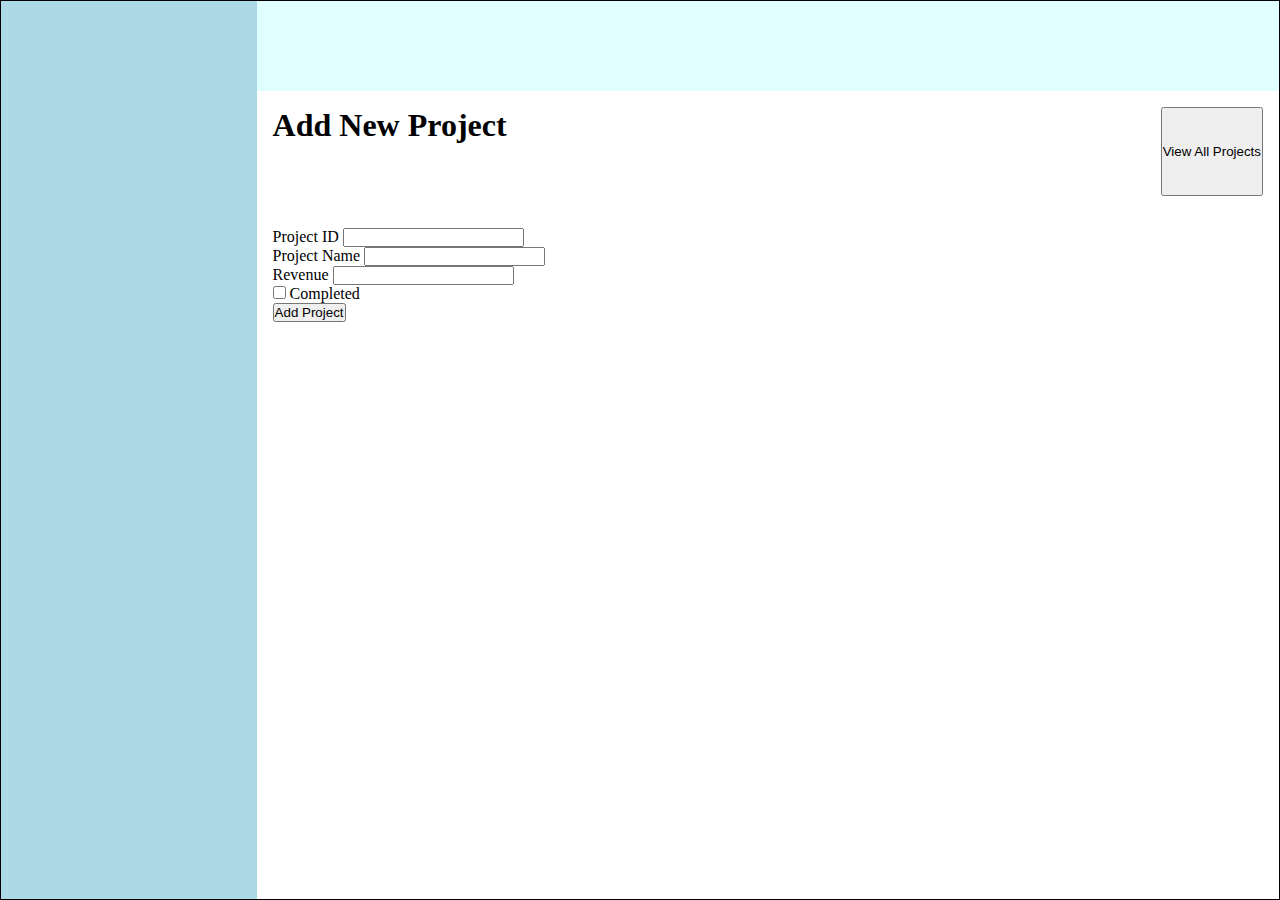
==== add.html @ 1afdde51 "updated add project page html" ====
<!DOCTYPE html>
<html lang="en">

<head>
    <meta charset="UTF-8" />
    <meta name="viewport" content="width=device-width, initial-scale=1.0" />
    <title>Add New Projet</title>
    <link rel="stylesheet" href="style.css" />
    <link href="https://cdn.jsdelivr.net/npm/bootstrap@5.3.2/dist/css/bootstrap.min.css" rel="stylesheet"
        integrity="sha384-T3c6CoIi6uLrA9TneNEoa7RxnatzjcDSCmG1MXxSR1GAsXEV/Dwwykc2MPK8M2HN" crossorigin="anonymous" />
    <link href="https://cdnjs.cloudflare.com/ajax/libs/font-awesome/6.0.0/css/all.min.css" rel="stylesheet" />
</head>

<body class="dash-container">
    <div class="dash-sidebar"></div>
    <div class="dash-main-area">
        <div class="dash-top-bar"></div>
        <div class="dash-content-area">
            <div class="dash-content-area-header">
                <h1>Add New Project</h1>
                <button class="btn btn-primary" id="backToProjectListBtn">
                    View All Projects
                </button>
            </div>
            <div class="dash-content-area-content">
                <div class="modal-body">
                    <form>
                        <div class="mb-3">
                            <label for="projectId" class="form-label">Project ID</label>
                            <input type="text" class="form-control" id="projectId" required />
                        </div>
                        <div class="mb-3">
                            <label for="projectName" class="form-label">Project Name</label>
                            <input type="text" class="form-control" id="projectName" required />
                        </div>
                        <div class="mb-3">
                            <label for="revenue" class="form-label">Revenue</label>
                            <input type="number" class="form-control" id="revenue" required />
                        </div>
                        <div class="mb-3 form-check">
                            <input type="checkbox" class="form-check-input" id="isCompleted" />
                            <label class="form-check-label" for="isCompleted">Completed</label>
                        </div>
                        <button type="submit" class="btn btn-primary">Add Project</button>
                    </form>
                </div>
            </div>
        </div>
    </div>

    <script src="add-script.js" type="module"></script>
</body>

</html>
---- style.css ----
* {
  margin: 0;
  padding: 0;
  box-sizing: border-box;
}

.dash-container {
  display: grid;
  grid-template-columns: 20% 80%;
  grid-template-rows: 100%;
  gap: 0px 0px;
  grid-auto-flow: row;
  grid-template-areas: "sidebar main-area";
  border: 1px solid black;
  height: 100vh;
}

.dash-sidebar {
  grid-area: sidebar;
  background-color: lightblue;
}

.dash-main-area {
  display: grid;
  grid-template-columns: 100%;
  grid-template-rows: 10% 90%;
  gap: 0px 0px;
  grid-auto-flow: row;
  grid-template-areas:
    "top-bar"
    "content-area";
  grid-area: main-area;
}

.dash-top-bar {
  grid-area: top-bar;
  background-color: lightcyan;
}

.dash-content-area {
  display: grid;
  grid-template-columns: 100%;
  grid-template-rows: 15% 85%;
  gap: 0px 0px;
  grid-auto-flow: row;
  grid-template-areas:
    "content-area-header"
    "content-area-content";
  grid-area: content-area;
}

.dash-content-area-header {
  grid-area: content-area-header;
  display: flex;
  justify-content: space-between;
  padding: 1rem;
}

.dash-content-area-content {
  grid-area: content-area-content;
  padding: 1rem;
  overflow-y: auto; /* Add a vertical scrollbar when content exceeds the maximum height */
}

#backToDashBtn{
  height: 50px;
}
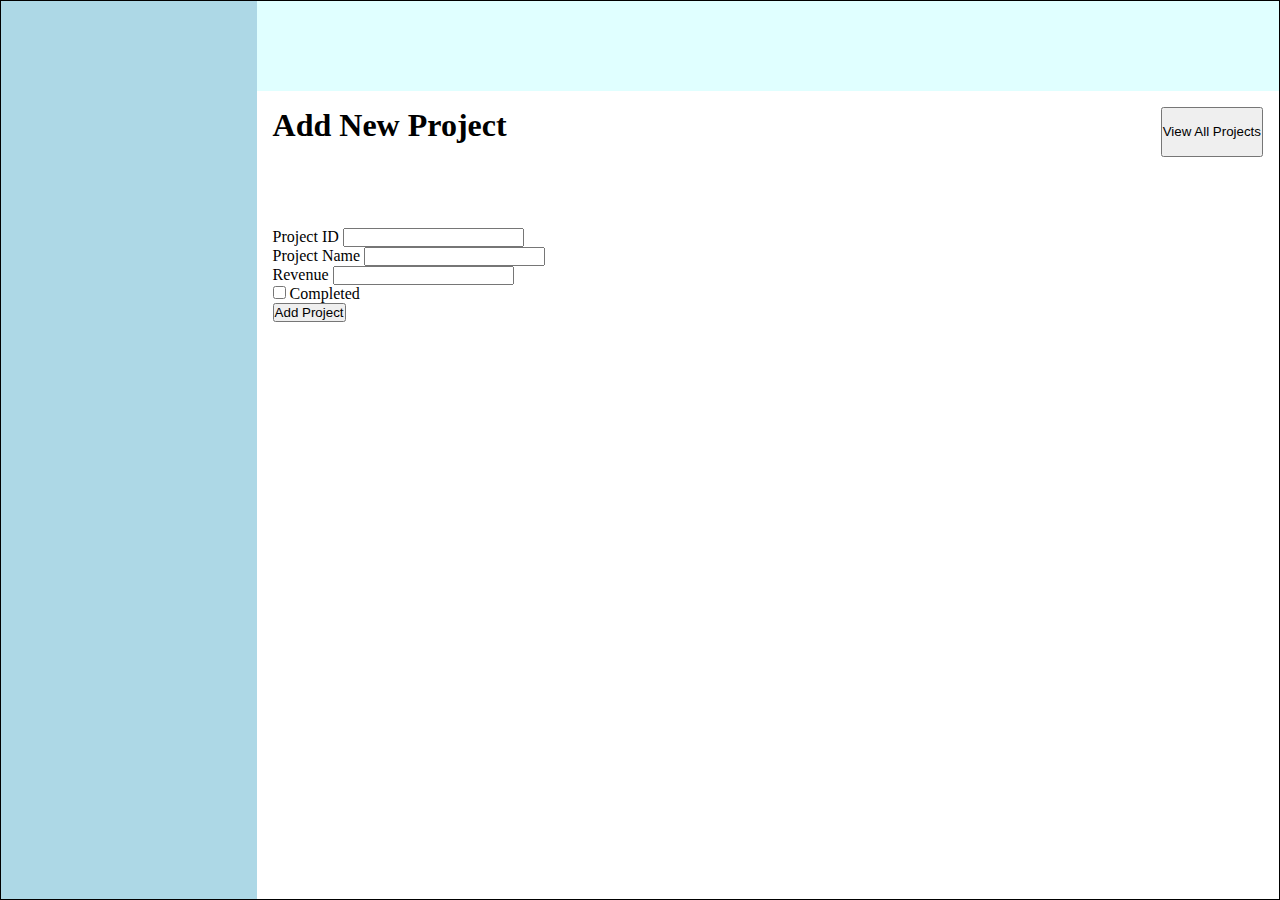
==== commit 5976acf1: "styling additions" ====
--- a/add.html
+++ b/add.html
@@ -18,7 +18,7 @@
         <div class="dash-content-area">
             <div class="dash-content-area-header">
                 <h1>Add New Project</h1>
-                <button class="btn btn-primary" id="backToProjectListBtn">
+                <button class="btn btn-dark" id="backToProjectListBtn">
                     View All Projects
                 </button>
             </div>
@@ -41,7 +41,7 @@
                             <input type="checkbox" class="form-check-input" id="isCompleted" />
                             <label class="form-check-label" for="isCompleted">Completed</label>
                         </div>
-                        <button type="submit" class="btn btn-primary">Add Project</button>
+                        <button type="submit" class="btn btn-dark">Add Project</button>
                     </form>
                 </div>
             </div>
--- a/style.css
+++ b/style.css
@@ -1,3 +1,5 @@
+/* RESERT */
+
 * {
   margin: 0;
   padding: 0;
@@ -59,9 +61,9 @@
 .dash-content-area-content {
   grid-area: content-area-content;
   padding: 1rem;
-  overflow-y: auto; /* Add a vertical scrollbar when content exceeds the maximum height */
+  overflow-y: auto; 
 }
 
-#backToDashBtn{
+#backToDashBtn , #backToProjectListBtn{
   height: 50px;
 }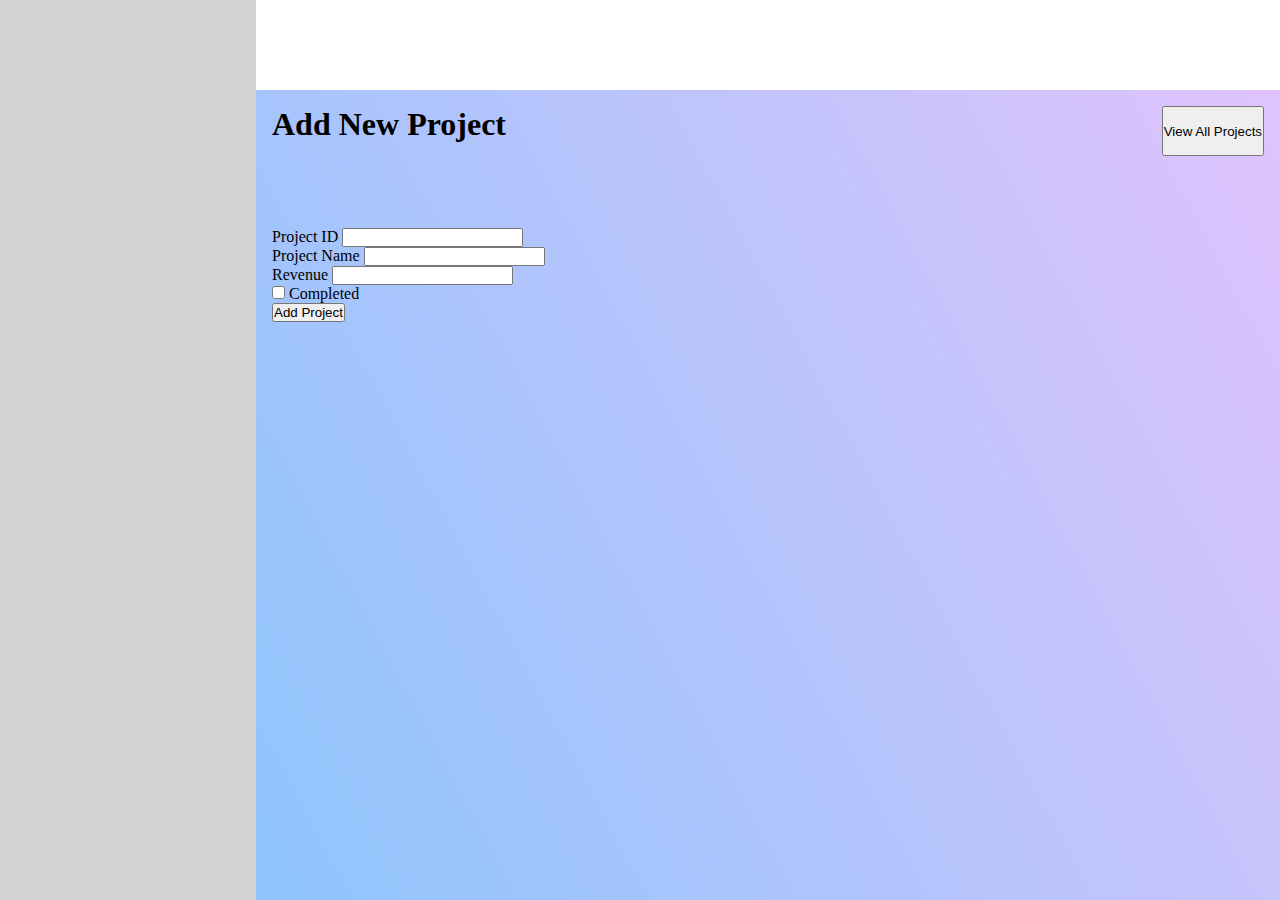
==== commit f58fed66: "separted layout related styles into separete css" ====
--- a/add.html
+++ b/add.html
@@ -6,6 +6,7 @@
     <meta name="viewport" content="width=device-width, initial-scale=1.0" />
     <title>Add New Projet</title>
     <link rel="stylesheet" href="style.css" />
+    <link rel="stylesheet" href="layout-style.css" />   <!-- layout-style.css contains only grid/flex related styles -->
     <link href="https://cdn.jsdelivr.net/npm/bootstrap@5.3.2/dist/css/bootstrap.min.css" rel="stylesheet"
         integrity="sha384-T3c6CoIi6uLrA9TneNEoa7RxnatzjcDSCmG1MXxSR1GAsXEV/Dwwykc2MPK8M2HN" crossorigin="anonymous" />
     <link href="https://cdnjs.cloudflare.com/ajax/libs/font-awesome/6.0.0/css/all.min.css" rel="stylesheet" />
@@ -23,26 +24,28 @@
                 </button>
             </div>
             <div class="dash-content-area-content">
-                <div class="modal-body">
-                    <form>
-                        <div class="mb-3">
-                            <label for="projectId" class="form-label">Project ID</label>
-                            <input type="text" class="form-control" id="projectId" required />
-                        </div>
-                        <div class="mb-3">
-                            <label for="projectName" class="form-label">Project Name</label>
-                            <input type="text" class="form-control" id="projectName" required />
-                        </div>
-                        <div class="mb-3">
-                            <label for="revenue" class="form-label">Revenue</label>
-                            <input type="number" class="form-control" id="revenue" required />
-                        </div>
-                        <div class="mb-3 form-check">
-                            <input type="checkbox" class="form-check-input" id="isCompleted" />
-                            <label class="form-check-label" for="isCompleted">Completed</label>
-                        </div>
-                        <button type="submit" class="btn btn-dark">Add Project</button>
-                    </form>
+                <div class="card">
+                    <div class="card-body">
+                        <form>
+                            <div class="mb-3">
+                                <label for="projectId" class="form-label">Project ID</label>
+                                <input type="text" class="form-control" id="projectId" required />
+                            </div>
+                            <div class="mb-3">
+                                <label for="projectName" class="form-label">Project Name</label>
+                                <input type="text" class="form-control" id="projectName" required />
+                            </div>
+                            <div class="mb-3">
+                                <label for="revenue" class="form-label">Revenue</label>
+                                <input type="number" class="form-control" id="revenue" required />
+                            </div>
+                            <div class="mb-3 form-check">
+                                <input type="checkbox" class="form-check-input" id="isCompleted" />
+                                <label class="form-check-label" for="isCompleted">Completed</label>
+                            </div>
+                            <button type="submit" class="btn btn-dark">Add Project</button>
+                        </form>
+                    </div>
                 </div>
             </div>
         </div>
--- a/style.css
+++ b/style.css
@@ -7,63 +7,61 @@
 }
 
 .dash-container {
-  display: grid;
-  grid-template-columns: 20% 80%;
-  grid-template-rows: 100%;
-  gap: 0px 0px;
-  grid-auto-flow: row;
-  grid-template-areas: "sidebar main-area";
-  border: 1px solid black;
   height: 100vh;
 }
 
 .dash-sidebar {
-  grid-area: sidebar;
-  background-color: lightblue;
-}
-
-.dash-main-area {
-  display: grid;
-  grid-template-columns: 100%;
-  grid-template-rows: 10% 90%;
-  gap: 0px 0px;
-  grid-auto-flow: row;
-  grid-template-areas:
-    "top-bar"
-    "content-area";
-  grid-area: main-area;
-}
-
-.dash-top-bar {
-  grid-area: top-bar;
-  background-color: lightcyan;
+  background-color: lightgray;
 }
 
 .dash-content-area {
-  display: grid;
-  grid-template-columns: 100%;
-  grid-template-rows: 15% 85%;
-  gap: 0px 0px;
-  grid-auto-flow: row;
-  grid-template-areas:
-    "content-area-header"
-    "content-area-content";
-  grid-area: content-area;
+  background-color: #8ec5fc;
+  background-image: linear-gradient(62deg, #8ec5fc 0%, #e0c3fc 100%);
 }
 
 .dash-content-area-header {
-  grid-area: content-area-header;
-  display: flex;
-  justify-content: space-between;
   padding: 1rem;
 }
 
 .dash-content-area-content {
-  grid-area: content-area-content;
   padding: 1rem;
-  overflow-y: auto; 
 }
 
-#backToDashBtn , #backToProjectListBtn{
+#backToDashBtn,
+#backToProjectListBtn {
   height: 50px;
-}+}
+
+.widget-row {
+  height: 20em;
+  padding: 1em;
+}
+
+.sample-card {
+  width: 100%;
+  background-color: #ffffff;
+  background-image: linear-gradient(62deg, #ffffff 0%, #f0f0f0 100%);
+}
+
+.widget {
+  height: 100%;
+  width: 100%;
+  border-radius: 1em;
+  padding: 1em;
+  background-color: #ffff;
+}
+
+.widget-header {
+  padding: 1em;
+}
+
+.widget-area {
+  padding: 1em;
+  gap: 1em;
+}
+
+.project-table-background {
+  border-radius: 1em !important;
+  background-color: white;
+  padding: 1em;
+}
--- a/layout-style.css
+++ b/layout-style.css
@@ -0,0 +1,87 @@
+.dash-container {
+  display: grid;
+  grid-template-columns: 20% 80%;
+  grid-template-rows: 100%;
+  gap: 0px 0px;
+  grid-auto-flow: row;
+  grid-template-areas: "sidebar main-area";
+}
+
+.dash-sidebar {
+  grid-area: sidebar;
+}
+
+.dash-main-area {
+  display: grid;
+  grid-template-columns: 100%;
+  grid-template-rows: 10% 90%;
+  gap: 0px 0px;
+  grid-auto-flow: row;
+  grid-template-areas:
+    "top-bar"
+    "content-area";
+  grid-area: main-area;
+}
+
+.dash-top-bar {
+  grid-area: top-bar;
+}
+
+.dash-content-area {
+  display: grid;
+  grid-template-columns: 100%;
+  grid-template-rows: 15% 85%;
+  gap: 0px 0px;
+  grid-auto-flow: row;
+  grid-template-areas:
+    "content-area-header"
+    "content-area-content";
+  grid-area: content-area;
+}
+
+.dash-content-area-header {
+  grid-area: content-area-header;
+  display: flex;
+  justify-content: space-between;
+}
+
+.dash-content-area-content {
+  grid-area: content-area-content;
+  overflow-y: auto;
+}
+
+.widget-row {
+  display: flex;
+  justify-content: space-between;
+  align-items: center;
+}
+
+.widget {
+  display: grid;
+  grid-template-columns: 1fr;
+  grid-template-rows: 10% 90%;
+  grid-auto-columns: 1fr;
+  gap: 0px 0px;
+  grid-auto-flow: row;
+  grid-template-areas:
+    "widget-header"
+    "widget-area";
+  height: 100%;
+  width: 100%;
+  border-radius: 1em;
+  padding: 1em;
+  background-color: #ffff;
+}
+
+.widget-header {
+  grid-area: widget-header;
+  display: flex;
+  justify-content: space-between;
+  align-items: center;
+}
+
+.widget-area {
+  grid-area: widget-area;
+  display: flex;
+}
+
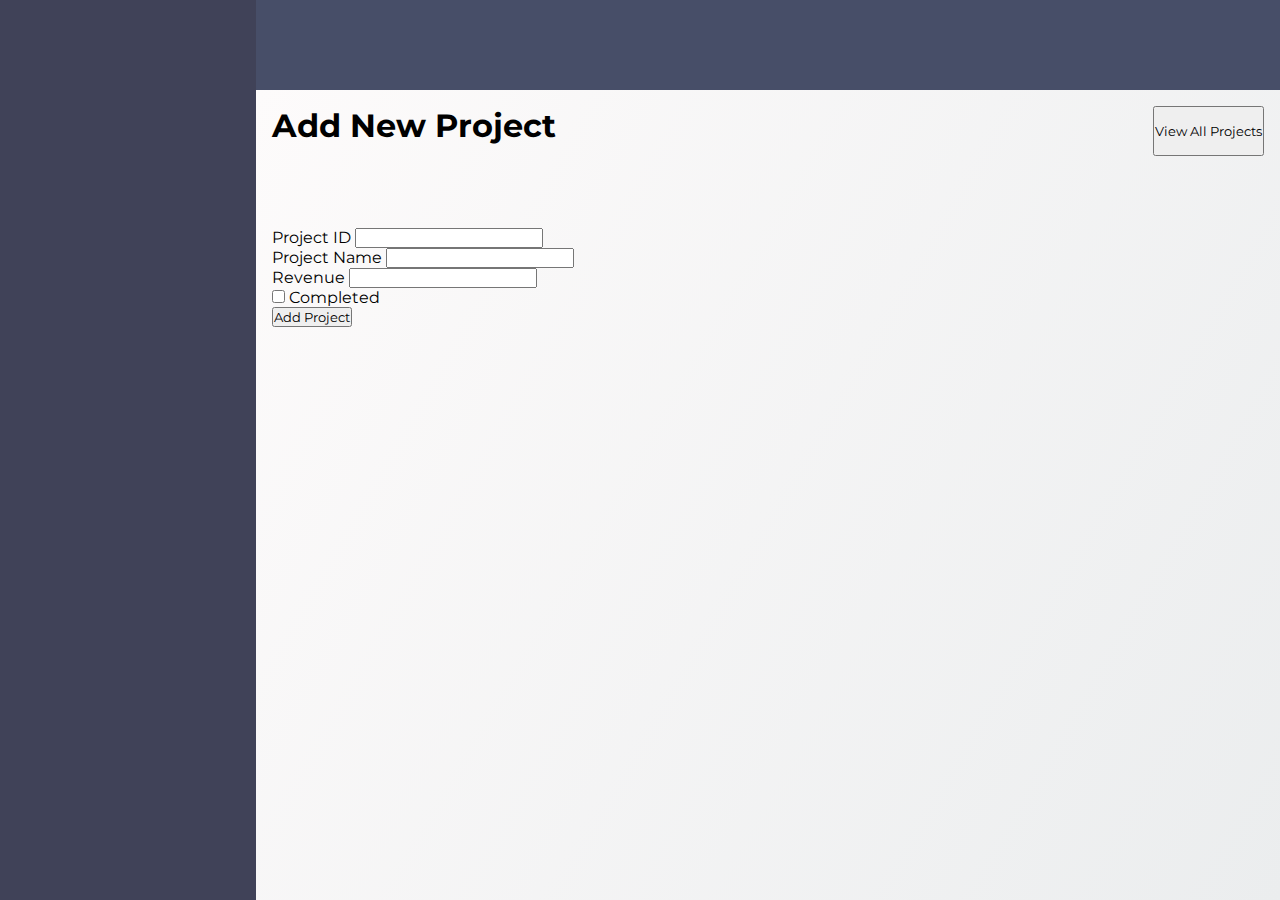
==== commit 579c58f5: "changed all font to Montserrat(google)" ====
--- a/add.html
+++ b/add.html
@@ -1,57 +1,93 @@
 <!DOCTYPE html>
 <html lang="en">
-
-<head>
+  <head>
     <meta charset="UTF-8" />
     <meta name="viewport" content="width=device-width, initial-scale=1.0" />
     <title>Add New Projet</title>
     <link rel="stylesheet" href="style.css" />
-    <link rel="stylesheet" href="layout-style.css" />   <!-- layout-style.css contains only grid/flex related styles -->
-    <link href="https://cdn.jsdelivr.net/npm/bootstrap@5.3.2/dist/css/bootstrap.min.css" rel="stylesheet"
-        integrity="sha384-T3c6CoIi6uLrA9TneNEoa7RxnatzjcDSCmG1MXxSR1GAsXEV/Dwwykc2MPK8M2HN" crossorigin="anonymous" />
-    <link href="https://cdnjs.cloudflare.com/ajax/libs/font-awesome/6.0.0/css/all.min.css" rel="stylesheet" />
-</head>
+    <link rel="stylesheet" href="layout-style.css" />
+    <!-- layout-style.css contains only grid/flex related styles -->
+    <link
+      href="https://cdn.jsdelivr.net/npm/bootstrap@5.3.2/dist/css/bootstrap.min.css"
+      rel="stylesheet"
+      integrity="sha384-T3c6CoIi6uLrA9TneNEoa7RxnatzjcDSCmG1MXxSR1GAsXEV/Dwwykc2MPK8M2HN"
+      crossorigin="anonymous"
+    />
+    <link
+      href="https://cdnjs.cloudflare.com/ajax/libs/font-awesome/6.0.0/css/all.min.css"
+      rel="stylesheet"
+    />
 
-<body class="dash-container">
+    <link rel="preconnect" href="https://fonts.googleapis.com" />
+    <link rel="preconnect" href="https://fonts.gstatic.com" crossorigin />
+    <link
+      href="https://fonts.googleapis.com/css2?family=Montserrat:wght@400&display=swap"
+      rel="stylesheet"
+    />
+  </head>
+
+  <body class="dash-container">
     <div class="dash-sidebar"></div>
     <div class="dash-main-area">
-        <div class="dash-top-bar"></div>
-        <div class="dash-content-area">
-            <div class="dash-content-area-header">
-                <h1>Add New Project</h1>
-                <button class="btn btn-dark" id="backToProjectListBtn">
-                    View All Projects
-                </button>
+      <div class="dash-top-bar"></div>
+      <div class="dash-content-area">
+        <div class="dash-content-area-header">
+          <h1>Add New Project</h1>
+          <button class="btn btn-dark" id="backToProjectListBtn">
+            View All Projects
+          </button>
+        </div>
+        <div class="dash-content-area-content">
+          <div class="card">
+            <div class="card-body">
+              <form>
+                <div class="mb-3">
+                  <label for="projectId" class="form-label">Project ID</label>
+                  <input
+                    type="text"
+                    class="form-control"
+                    id="projectId"
+                    required
+                  />
+                </div>
+                <div class="mb-3">
+                  <label for="projectName" class="form-label"
+                    >Project Name</label
+                  >
+                  <input
+                    type="text"
+                    class="form-control"
+                    id="projectName"
+                    required
+                  />
+                </div>
+                <div class="mb-3">
+                  <label for="revenue" class="form-label">Revenue</label>
+                  <input
+                    type="number"
+                    class="form-control"
+                    id="revenue"
+                    required
+                  />
+                </div>
+                <div class="mb-3 form-check">
+                  <input
+                    type="checkbox"
+                    class="form-check-input"
+                    id="isCompleted"
+                  />
+                  <label class="form-check-label" for="isCompleted"
+                    >Completed</label
+                  >
+                </div>
+                <button type="submit" class="btn btn-dark">Add Project</button>
+              </form>
             </div>
-            <div class="dash-content-area-content">
-                <div class="card">
-                    <div class="card-body">
-                        <form>
-                            <div class="mb-3">
-                                <label for="projectId" class="form-label">Project ID</label>
-                                <input type="text" class="form-control" id="projectId" required />
-                            </div>
-                            <div class="mb-3">
-                                <label for="projectName" class="form-label">Project Name</label>
-                                <input type="text" class="form-control" id="projectName" required />
-                            </div>
-                            <div class="mb-3">
-                                <label for="revenue" class="form-label">Revenue</label>
-                                <input type="number" class="form-control" id="revenue" required />
-                            </div>
-                            <div class="mb-3 form-check">
-                                <input type="checkbox" class="form-check-input" id="isCompleted" />
-                                <label class="form-check-label" for="isCompleted">Completed</label>
-                            </div>
-                            <button type="submit" class="btn btn-dark">Add Project</button>
-                        </form>
-                    </div>
-                </div>
-            </div>
+          </div>
         </div>
+      </div>
     </div>
 
     <script src="add-script.js" type="module"></script>
-</body>
-
-</html>+  </body>
+</html>
--- a/style.css
+++ b/style.css
@@ -1,22 +1,42 @@
 /* RESERT */
-
 * {
   margin: 0;
   padding: 0;
   box-sizing: border-box;
+  font-family: 'Montserrat', sans-serif;
 }
+
+:root {
+  --primary: #404258;
+  --secondary: #474E68;
+  --tertiary: #6B728E;
+  --neutral: #ffffff; 
+  --gradient-1 :linear-gradient(0deg, #404258 0%, #474e68 33%, #50577a 66%, #6b728e 100%);
+  --gradient-2 : linear-gradient(62deg, #ffffff 0%, #f0f0f0 100%);
+  --gradient-3 : linear-gradient(62deg, #8ec5fc 0%, #e0c3fc 100%);
+  --gradient-4 : linear-gradient(120deg, #fdfbfb 0%, #ebedee 100%);
+  --gradient-5 : linear-gradient(to top, #accbee 0%, #e7f0fd 100%);
+  
+}
+/* https://colorhunt.co/palette/404258474e6850577a6b728e */
+
+
 
 .dash-container {
   height: 100vh;
 }
 
 .dash-sidebar {
-  background-color: lightgray;
+  background-color: var(--primary);
 }
 
 .dash-content-area {
-  background-color: #8ec5fc;
-  background-image: linear-gradient(62deg, #8ec5fc 0%, #e0c3fc 100%);
+  /* background-color: #8ec5fc; */
+  background-image: var(--gradient-4);
+}
+
+.dash-top-bar{
+  background-color: var(--secondary);
 }
 
 .dash-content-area-header {
@@ -37,10 +57,15 @@
   padding: 1em;
 }
 
-.sample-card {
+.top-project-card {
   width: 100%;
-  background-color: #ffffff;
-  background-image: linear-gradient(62deg, #ffffff 0%, #f0f0f0 100%);
+  background-color: var(--neutral);
+  background-image: var(--gradient-4);
+}
+
+.empty-card{
+  width: 100%;
+  text-align: center;
 }
 
 .widget {
@@ -48,7 +73,7 @@
   width: 100%;
   border-radius: 1em;
   padding: 1em;
-  background-color: #ffff;
+  background-color: var(--tertiary);
 }
 
 .widget-header {
@@ -62,6 +87,7 @@
 
 .project-table-background {
   border-radius: 1em !important;
-  background-color: white;
+  background-color: var(--neutral);
+  border: 1px solid var(--tertiary);
   padding: 1em;
 }
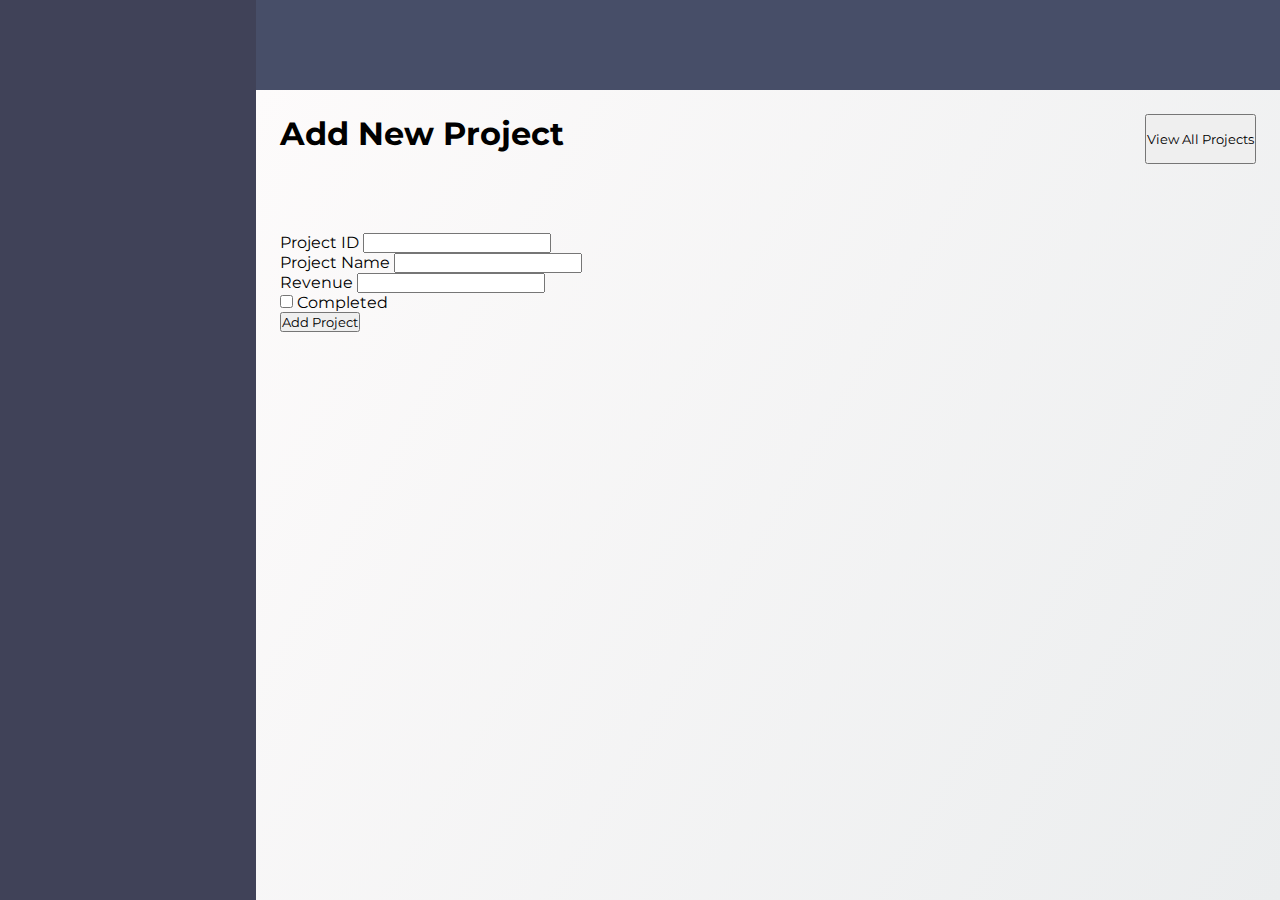
==== commit c8c4ce94: "small fixes" ====
--- a/add.html
+++ b/add.html
@@ -3,7 +3,7 @@
   <head>
     <meta charset="UTF-8" />
     <meta name="viewport" content="width=device-width, initial-scale=1.0" />
-    <title>Add New Projet</title>
+    <title>Project Management Dashboard</title>
     <link rel="stylesheet" href="style.css" />
     <link rel="stylesheet" href="layout-style.css" />
     <!-- layout-style.css contains only grid/flex related styles -->
--- a/style.css
+++ b/style.css
@@ -33,6 +33,7 @@
 .dash-content-area {
   /* background-color: #8ec5fc; */
   background-image: var(--gradient-4);
+  padding: 0.5em;
 }
 
 .dash-top-bar{
--- a/layout-style.css
+++ b/layout-style.css
@@ -1,10 +1,30 @@
 .dash-container {
   display: grid;
-  grid-template-columns: 20% 80%;
-  grid-template-rows: 100%;
   gap: 0px 0px;
-  grid-auto-flow: row;
-  grid-template-areas: "sidebar main-area";
+}
+
+/* For small scrreen */
+@media screen and (max-width: 992px) {
+  .dash-container {
+    grid-template-columns: 100%;
+    grid-template-rows: 100% 20%;
+    grid-auto-flow: column;
+    grid-template-areas: 
+    "main-area"
+    "sidebar" 
+    
+    ;
+  }
+}
+
+/* For big scrreen */
+@media screen and (min-width: 992px) {
+  .dash-container {
+    grid-template-columns: 20% 80%;
+    grid-template-rows: 100%;
+    grid-auto-flow: row;
+    grid-template-areas: "sidebar main-area";
+  }
 }
 
 .dash-sidebar {
@@ -85,3 +105,4 @@
   display: flex;
 }
 
+/* Responsive */
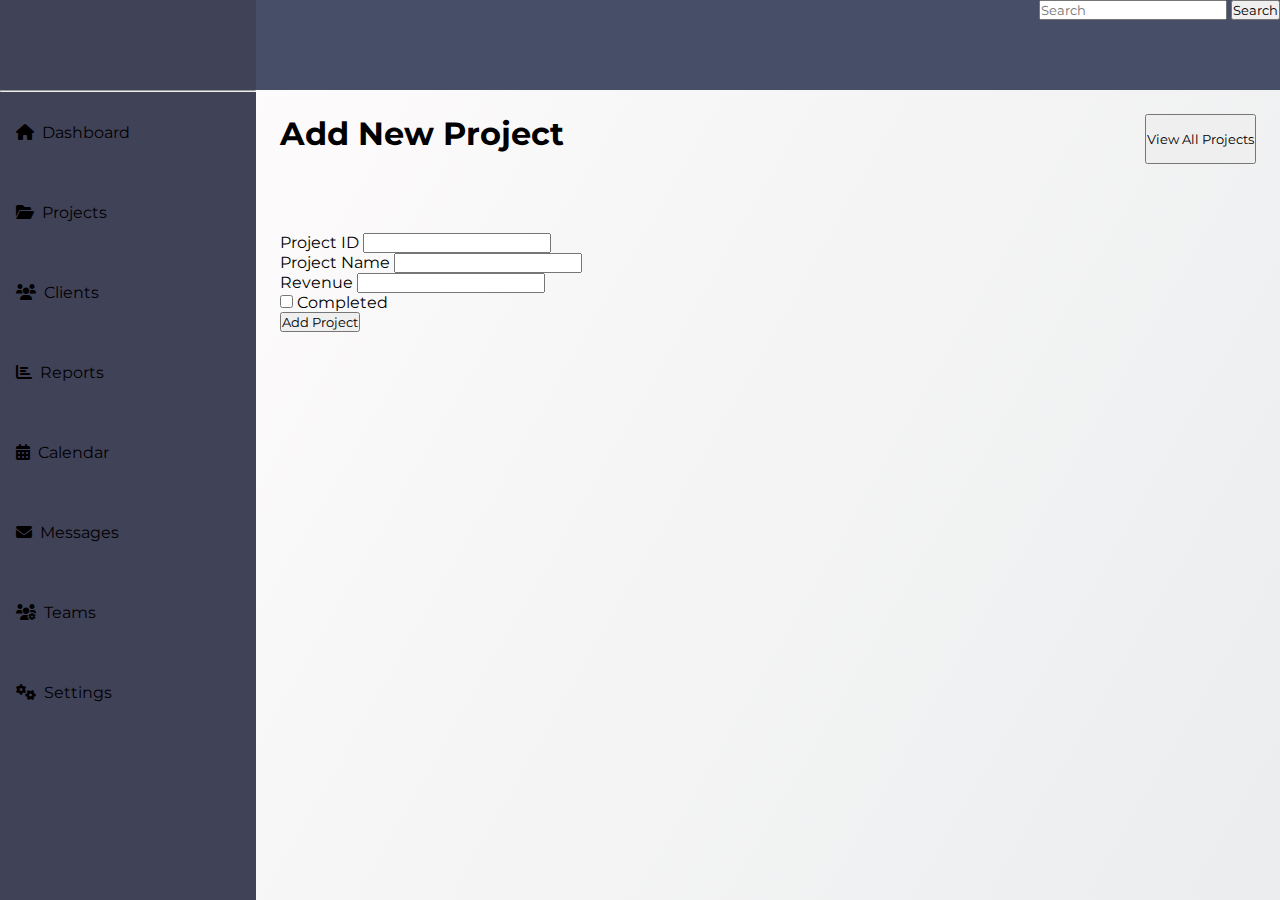
==== commit 315cf71c: "added decor to list and add pages" ====
--- a/add.html
+++ b/add.html
@@ -27,9 +27,43 @@
   </head>
 
   <body class="dash-container">
-    <div class="dash-sidebar"></div>
+    <div class="dash-sidebar text-white bg-dark">
+      <div class="user-card"></div>
+
+      <div class="vertical-navigation-bar">
+        <hr id="navDivider">
+        <ul class="nav-list">
+          <li class="nav-list-button"><i class="fas fa-home nav-icon"></i> Dashboard</li>
+          <li class="nav-list-button"><i class="fas fa-folder-open nav-icon"></i> Projects</li>
+          <li class="nav-list-button"><i class="fas fa-users nav-icon"></i> Clients</li>
+          <li class="nav-list-button"><i class="fas fa-chart-bar nav-icon"></i> Reports</li>
+          <li class="nav-list-button"><i class="fas fa-calendar-alt nav-icon"></i> Calendar</li>
+          <li class="nav-list-button"><i class="fas fa-envelope nav-icon"></i> Messages</li>
+          <li class="nav-list-button"><i class="fas fa-users-cog nav-icon"></i> Teams</li>
+          <li class="nav-list-button"><i class="fas fa-cogs nav-icon"></i> Settings</li>
+        </ul>
+        
+      </div>
+    </div>
     <div class="dash-main-area">
-      <div class="dash-top-bar"></div>
+      <div class="dash-top-bar">
+        <nav class="navbar">
+          <div class="container-fluid">
+            
+            <form class="d-flex" role="search">
+              <input
+                class="form-control me-2"
+                type="search"
+                placeholder="Search"
+                aria-label="Search"
+              />
+              <button class="btn btn-light" type="submit">
+                Search
+              </button>
+            </form>
+          </div>
+        </nav>
+      </div>
       <div class="dash-content-area">
         <div class="dash-content-area-header">
           <h1>Add New Project</h1>
--- a/style.css
+++ b/style.css
@@ -3,24 +3,32 @@
   margin: 0;
   padding: 0;
   box-sizing: border-box;
-  font-family: 'Montserrat', sans-serif;
+  font-family: "Montserrat", sans-serif;
+  list-style-type: none;
+}
+
+ul{
+  padding: 0;
 }
 
 :root {
   --primary: #404258;
-  --secondary: #474E68;
-  --tertiary: #6B728E;
-  --neutral: #ffffff; 
-  --gradient-1 :linear-gradient(0deg, #404258 0%, #474e68 33%, #50577a 66%, #6b728e 100%);
-  --gradient-2 : linear-gradient(62deg, #ffffff 0%, #f0f0f0 100%);
-  --gradient-3 : linear-gradient(62deg, #8ec5fc 0%, #e0c3fc 100%);
-  --gradient-4 : linear-gradient(120deg, #fdfbfb 0%, #ebedee 100%);
-  --gradient-5 : linear-gradient(to top, #accbee 0%, #e7f0fd 100%);
-  
+  --secondary: #474e68;
+  --tertiary: #6b728e;
+  --neutral: #ffffff;
+  --gradient-1: linear-gradient(
+    0deg,
+    #404258 0%,
+    #474e68 33%,
+    #50577a 66%,
+    #6b728e 100%
+  );
+  --gradient-2: linear-gradient(62deg, #ffffff 0%, #f0f0f0 100%);
+  --gradient-3: linear-gradient(62deg, #8ec5fc 0%, #e0c3fc 100%);
+  --gradient-4: linear-gradient(120deg, #fdfbfb 0%, #ebedee 100%);
+  --gradient-5: linear-gradient(to top, #accbee 0%, #e7f0fd 100%);
 }
 /* https://colorhunt.co/palette/404258474e6850577a6b728e */
-
-
 
 .dash-container {
   height: 100vh;
@@ -28,6 +36,7 @@
 
 .dash-sidebar {
   background-color: var(--primary);
+  padding: 0em;
 }
 
 .dash-content-area {
@@ -36,7 +45,7 @@
   padding: 0.5em;
 }
 
-.dash-top-bar{
+.dash-top-bar {
   background-color: var(--secondary);
 }
 
@@ -64,7 +73,7 @@
   background-image: var(--gradient-4);
 }
 
-.empty-card{
+.empty-card {
   width: 100%;
   text-align: center;
 }
@@ -92,3 +101,29 @@
   border: 1px solid var(--tertiary);
   padding: 1em;
 }
+
+.nav-list{
+  margin: 0 !important;
+  padding: 0 !important;
+}
+
+.nav-list-button {
+  height: 5em;
+  display: flex;
+  align-items: center;
+  padding: 1em;
+}
+
+
+ul li:hover {
+  background-image: var(--gradient-1);
+  cursor: pointer;
+}
+
+#navDivider{
+  margin: 0;
+}
+
+.nav-icon{
+  padding-right: 0.5em;
+}--- a/layout-style.css
+++ b/layout-style.css
@@ -7,7 +7,7 @@
 @media screen and (max-width: 992px) {
   .dash-container {
     grid-template-columns: 100%;
-    grid-template-rows: 100% 20%;
+    grid-template-rows: 1fr 1fr;
     grid-auto-flow: column;
     grid-template-areas: 
     "main-area"
@@ -21,7 +21,7 @@
 @media screen and (min-width: 992px) {
   .dash-container {
     grid-template-columns: 20% 80%;
-    grid-template-rows: 100%;
+    grid-template-rows: 1fr;
     grid-auto-flow: row;
     grid-template-areas: "sidebar main-area";
   }
@@ -29,7 +29,14 @@
 
 .dash-sidebar {
   grid-area: sidebar;
+  display: grid;
+  grid-template-columns: 1fr;
+  grid-template-rows: 1fr 8fr 1fr;
+  gap: 0px 0px;
+  grid-auto-flow: row;
 }
+
+
 
 .dash-main-area {
   display: grid;
@@ -45,6 +52,8 @@
 
 .dash-top-bar {
   grid-area: top-bar;
+  display: flex;
+  justify-content: flex-end;
 }
 
 .dash-content-area {
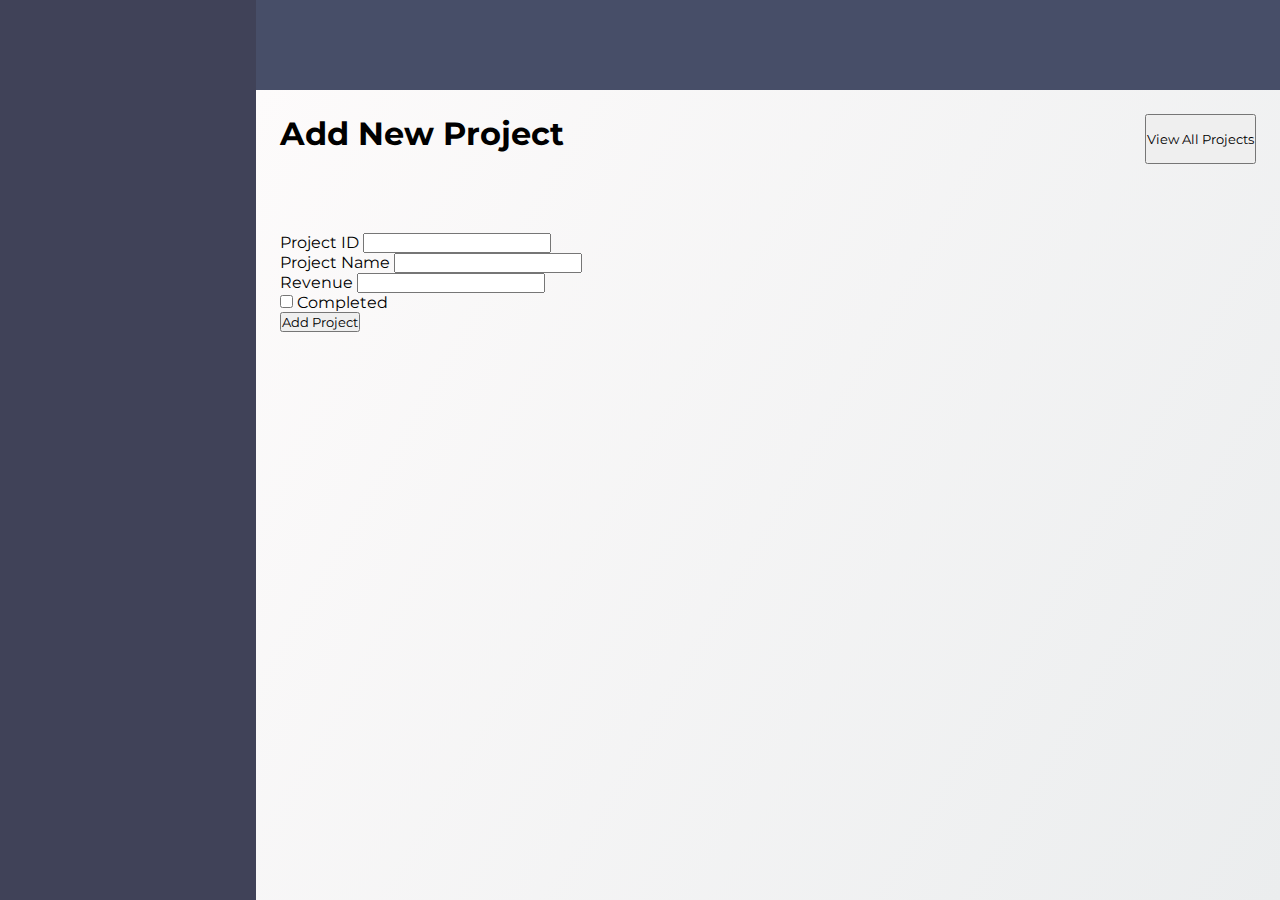
==== commit c3ff1e38: "moved css files to separate folder" ====
--- a/add.html
+++ b/add.html
@@ -4,8 +4,8 @@
     <meta charset="UTF-8" />
     <meta name="viewport" content="width=device-width, initial-scale=1.0" />
     <title>Project Management Dashboard</title>
-    <link rel="stylesheet" href="style.css" />
-    <link rel="stylesheet" href="layout-style.css" />
+    <link rel="stylesheet" href="./styles/style.css" />
+    <link rel="stylesheet" href="./styles/layout-style.css" />
     <!-- layout-style.css contains only grid/flex related styles -->
     <link
       href="https://cdn.jsdelivr.net/npm/bootstrap@5.3.2/dist/css/bootstrap.min.css"
@@ -27,43 +27,9 @@
   </head>
 
   <body class="dash-container">
-    <div class="dash-sidebar text-white bg-dark">
-      <div class="user-card"></div>
-
-      <div class="vertical-navigation-bar">
-        <hr id="navDivider">
-        <ul class="nav-list">
-          <li class="nav-list-button"><i class="fas fa-home nav-icon"></i> Dashboard</li>
-          <li class="nav-list-button"><i class="fas fa-folder-open nav-icon"></i> Projects</li>
-          <li class="nav-list-button"><i class="fas fa-users nav-icon"></i> Clients</li>
-          <li class="nav-list-button"><i class="fas fa-chart-bar nav-icon"></i> Reports</li>
-          <li class="nav-list-button"><i class="fas fa-calendar-alt nav-icon"></i> Calendar</li>
-          <li class="nav-list-button"><i class="fas fa-envelope nav-icon"></i> Messages</li>
-          <li class="nav-list-button"><i class="fas fa-users-cog nav-icon"></i> Teams</li>
-          <li class="nav-list-button"><i class="fas fa-cogs nav-icon"></i> Settings</li>
-        </ul>
-        
-      </div>
-    </div>
+    <div class="dash-sidebar"></div>
     <div class="dash-main-area">
-      <div class="dash-top-bar">
-        <nav class="navbar">
-          <div class="container-fluid">
-            
-            <form class="d-flex" role="search">
-              <input
-                class="form-control me-2"
-                type="search"
-                placeholder="Search"
-                aria-label="Search"
-              />
-              <button class="btn btn-light" type="submit">
-                Search
-              </button>
-            </form>
-          </div>
-        </nav>
-      </div>
+      <div class="dash-top-bar"></div>
       <div class="dash-content-area">
         <div class="dash-content-area-header">
           <h1>Add New Project</h1>
--- a/styles/style.css
+++ b/styles/style.css
@@ -0,0 +1,94 @@
+/* RESERT */
+* {
+  margin: 0;
+  padding: 0;
+  box-sizing: border-box;
+  font-family: 'Montserrat', sans-serif;
+}
+
+:root {
+  --primary: #404258;
+  --secondary: #474E68;
+  --tertiary: #6B728E;
+  --neutral: #ffffff; 
+  --gradient-1 :linear-gradient(0deg, #404258 0%, #474e68 33%, #50577a 66%, #6b728e 100%);
+  --gradient-2 : linear-gradient(62deg, #ffffff 0%, #f0f0f0 100%);
+  --gradient-3 : linear-gradient(62deg, #8ec5fc 0%, #e0c3fc 100%);
+  --gradient-4 : linear-gradient(120deg, #fdfbfb 0%, #ebedee 100%);
+  --gradient-5 : linear-gradient(to top, #accbee 0%, #e7f0fd 100%);
+  
+}
+/* https://colorhunt.co/palette/404258474e6850577a6b728e */
+
+
+
+.dash-container {
+  height: 100vh;
+}
+
+.dash-sidebar {
+  background-color: var(--primary);
+}
+
+.dash-content-area {
+  /* background-color: #8ec5fc; */
+  background-image: var(--gradient-4);
+  padding: 0.5em;
+}
+
+.dash-top-bar{
+  background-color: var(--secondary);
+}
+
+.dash-content-area-header {
+  padding: 1rem;
+}
+
+.dash-content-area-content {
+  padding: 1rem;
+}
+
+#backToDashBtn,
+#backToProjectListBtn {
+  height: 50px;
+}
+
+.widget-row {
+  height: 20em;
+  padding: 1em;
+}
+
+.top-project-card {
+  width: 100%;
+  background-color: var(--neutral);
+  background-image: var(--gradient-4);
+}
+
+.empty-card{
+  width: 100%;
+  text-align: center;
+}
+
+.widget {
+  height: 100%;
+  width: 100%;
+  border-radius: 1em;
+  padding: 1em;
+  background-color: var(--tertiary);
+}
+
+.widget-header {
+  padding: 1em;
+}
+
+.widget-area {
+  padding: 1em;
+  gap: 1em;
+}
+
+.project-table-background {
+  border-radius: 1em !important;
+  background-color: var(--neutral);
+  border: 1px solid var(--tertiary);
+  padding: 1em;
+}
--- a/styles/layout-style.css
+++ b/styles/layout-style.css
@@ -0,0 +1,108 @@
+.dash-container {
+  display: grid;
+  gap: 0px 0px;
+}
+
+/* For small scrreen */
+@media screen and (max-width: 992px) {
+  .dash-container {
+    grid-template-columns: 100%;
+    grid-template-rows: 100% 20%;
+    grid-auto-flow: column;
+    grid-template-areas: 
+    "main-area"
+    "sidebar" 
+    
+    ;
+  }
+}
+
+/* For big scrreen */
+@media screen and (min-width: 992px) {
+  .dash-container {
+    grid-template-columns: 20% 80%;
+    grid-template-rows: 100%;
+    grid-auto-flow: row;
+    grid-template-areas: "sidebar main-area";
+  }
+}
+
+.dash-sidebar {
+  grid-area: sidebar;
+}
+
+.dash-main-area {
+  display: grid;
+  grid-template-columns: 100%;
+  grid-template-rows: 10% 90%;
+  gap: 0px 0px;
+  grid-auto-flow: row;
+  grid-template-areas:
+    "top-bar"
+    "content-area";
+  grid-area: main-area;
+}
+
+.dash-top-bar {
+  grid-area: top-bar;
+}
+
+.dash-content-area {
+  display: grid;
+  grid-template-columns: 100%;
+  grid-template-rows: 15% 85%;
+  gap: 0px 0px;
+  grid-auto-flow: row;
+  grid-template-areas:
+    "content-area-header"
+    "content-area-content";
+  grid-area: content-area;
+}
+
+.dash-content-area-header {
+  grid-area: content-area-header;
+  display: flex;
+  justify-content: space-between;
+}
+
+.dash-content-area-content {
+  grid-area: content-area-content;
+  overflow-y: auto;
+}
+
+.widget-row {
+  display: flex;
+  justify-content: space-between;
+  align-items: center;
+}
+
+.widget {
+  display: grid;
+  grid-template-columns: 1fr;
+  grid-template-rows: 10% 90%;
+  grid-auto-columns: 1fr;
+  gap: 0px 0px;
+  grid-auto-flow: row;
+  grid-template-areas:
+    "widget-header"
+    "widget-area";
+  height: 100%;
+  width: 100%;
+  border-radius: 1em;
+  padding: 1em;
+  background-color: #ffff;
+}
+
+.widget-header {
+  grid-area: widget-header;
+  display: flex;
+  justify-content: space-between;
+  align-items: center;
+}
+
+.widget-area {
+  grid-area: widget-area;
+  display: flex;
+}
+
+/* Responsive */
